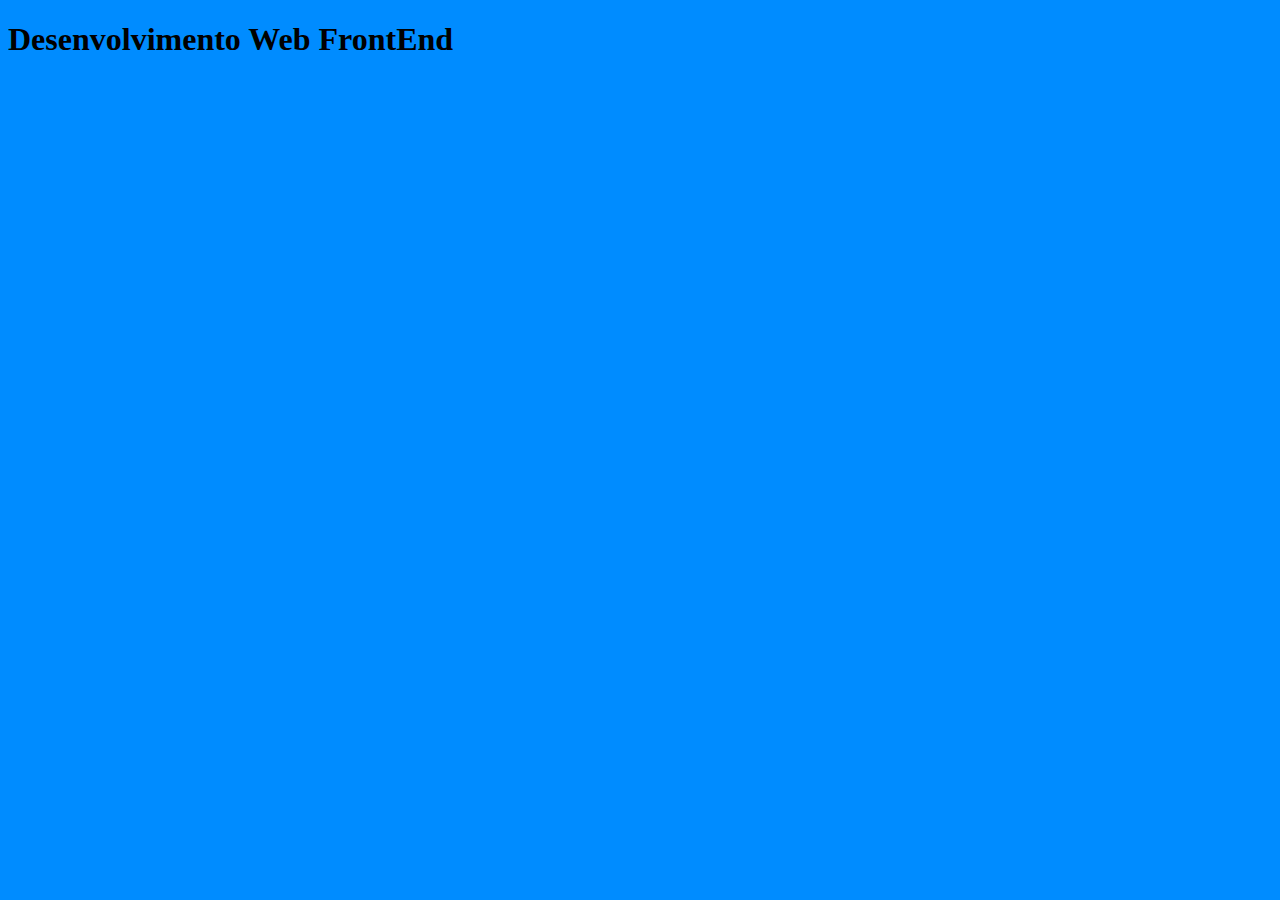
==== index.html @ aeca83a7 "commit inicial" ====
<!DOCTYPE html>
<html lang="pt-br">
  <head>
    <meta charset="UTF-8" />
    <meta name="viewport" content="width=device-width, initial-scale=1.0" />
    <link rel="stylesheet" href="/style.css" />
    <title>Desenvolvimento Web</title>
  </head>
  <body>
    <header>
      <h1 id="cabecalho">Desenvolvimento Web FrontEnd</h1>
    </header>
  </body>
</html>
---- style.css ----
body {
  background-color: rgb(0, 140, 255);
}
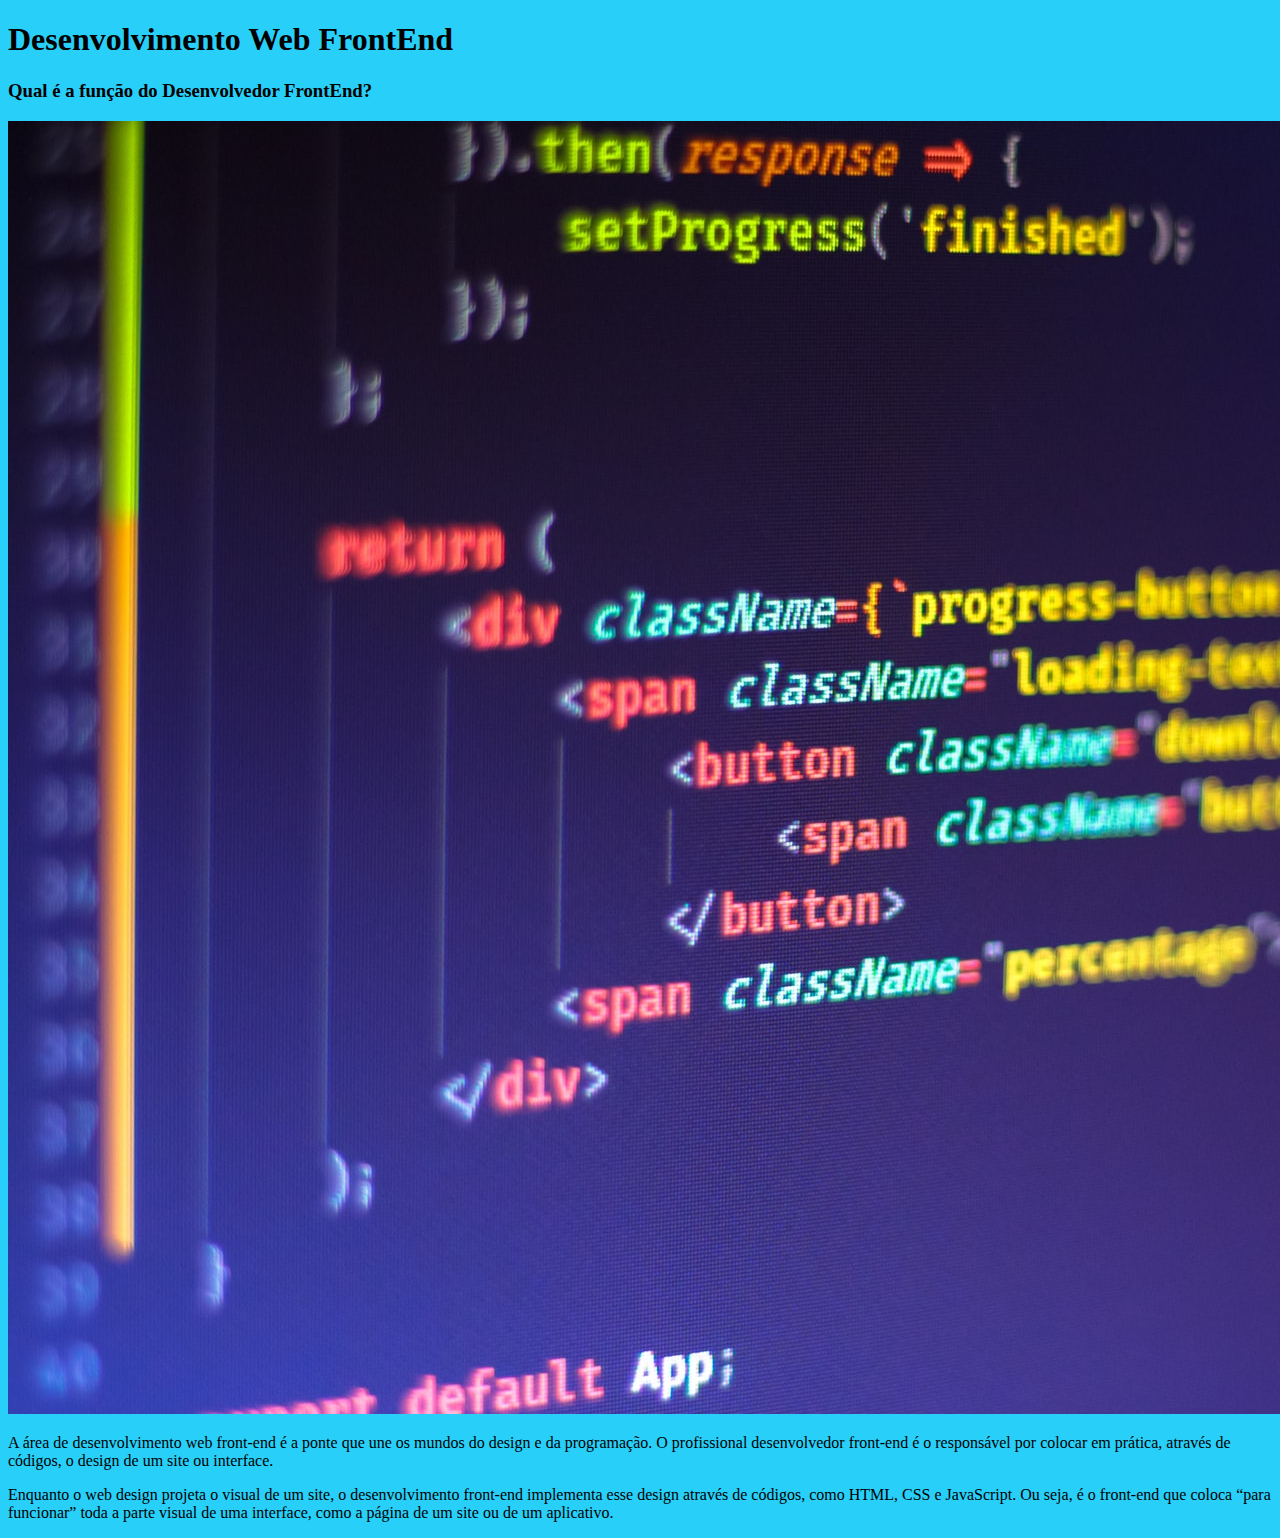
==== commit 031c6542: "adicao de imagens e um article ao codigo" ====
--- a/index.html
+++ b/index.html
@@ -10,5 +10,25 @@
     <header>
       <h1 id="cabecalho">Desenvolvimento Web FrontEnd</h1>
     </header>
+    <article>
+      <h3>Qual é a função do Desenvolvedor FrontEnd?</h3>
+      <img
+        src="/imagens/desenvolvimento-web-front-end.jpg"
+        alt="banner com um código de programação"
+      />
+      <p>
+        A área de desenvolvimento web front-end é a ponte que une os mundos do
+        design e da programação. O profissional desenvolvedor front-end é o
+        responsável por colocar em prática, através de códigos, o design de um
+        site ou interface.
+      </p>
+      <p>
+        Enquanto o web design projeta o visual de um site, o desenvolvimento
+        front-end implementa esse design através de códigos, como HTML, CSS e
+        JavaScript. Ou seja, é o front-end que coloca “para funcionar” toda a
+        parte visual de uma interface, como a página de um site ou de um
+        aplicativo.
+      </p>
+    </article>
   </body>
 </html>
--- a/style.css
+++ b/style.css
@@ -1,3 +1,3 @@
 body {
-  background-color: rgb(0, 140, 255);
+  background-color: rgb(40, 207, 248);
 }
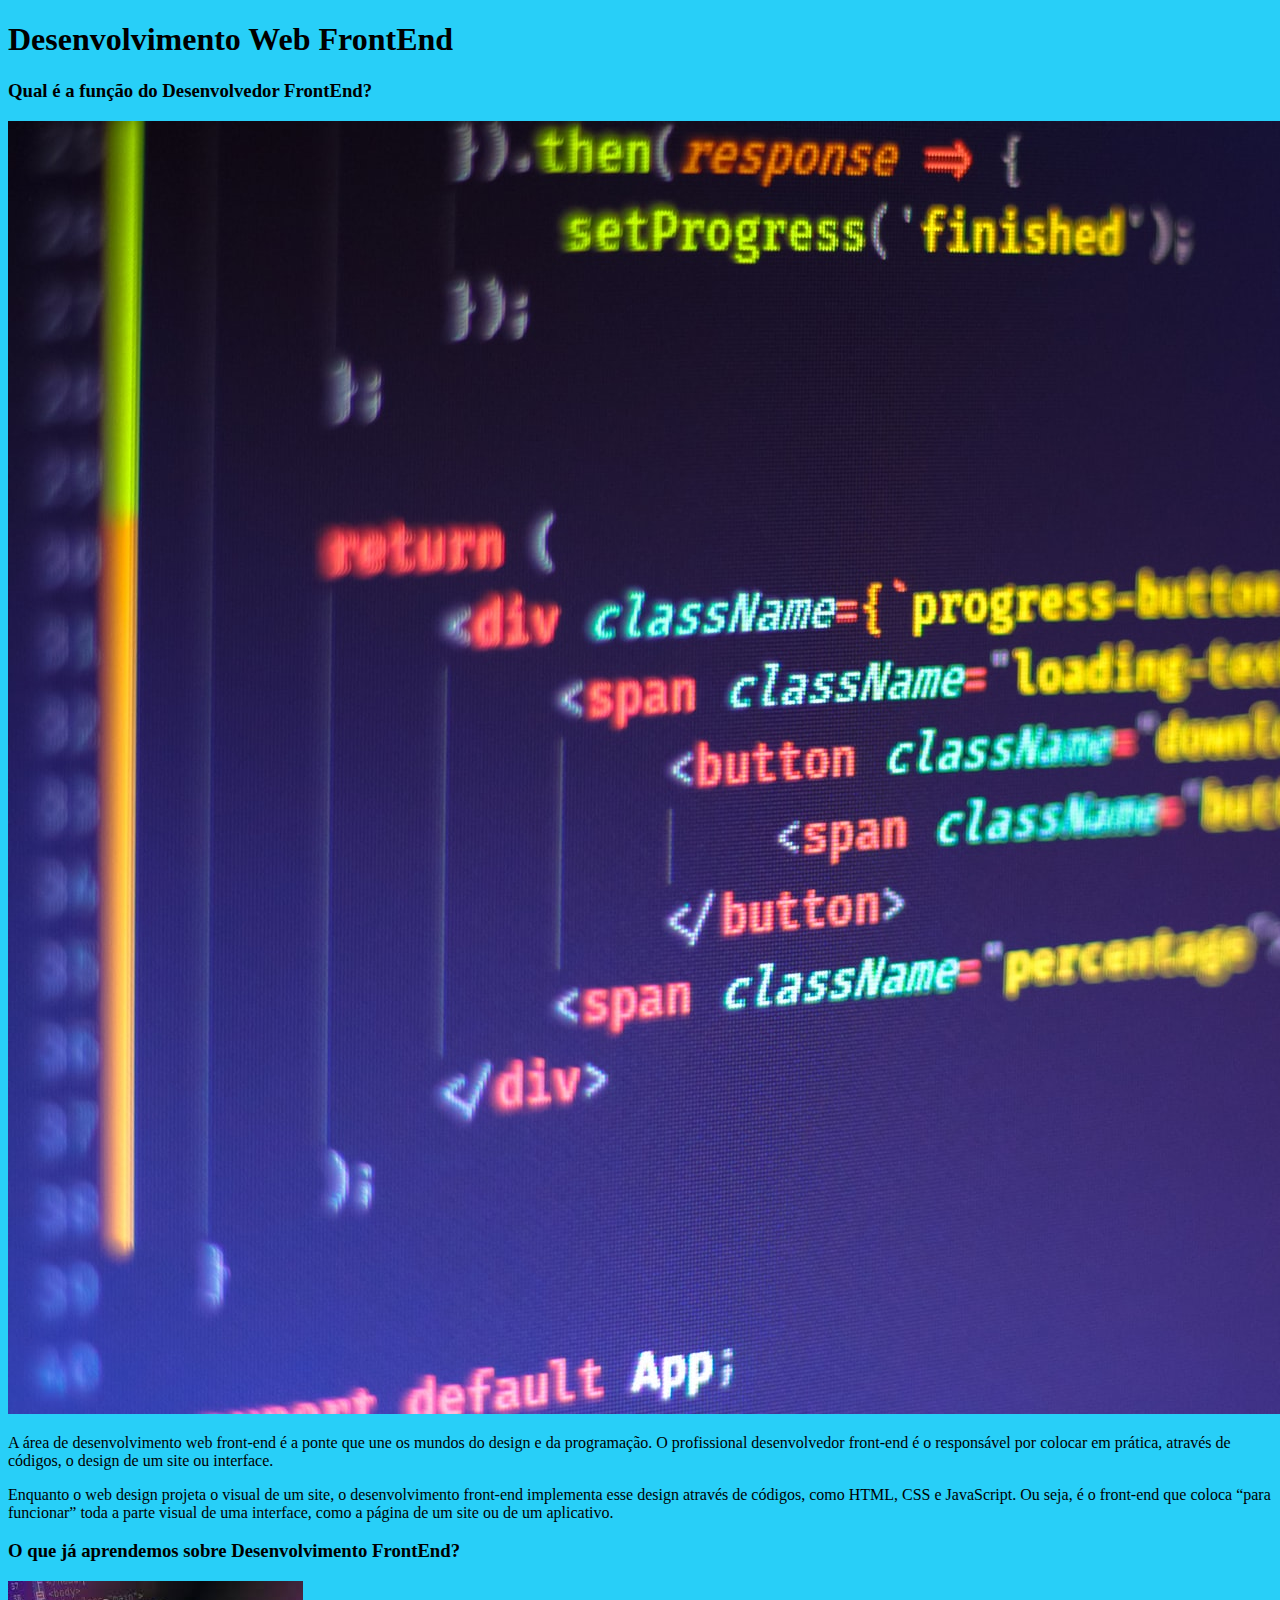
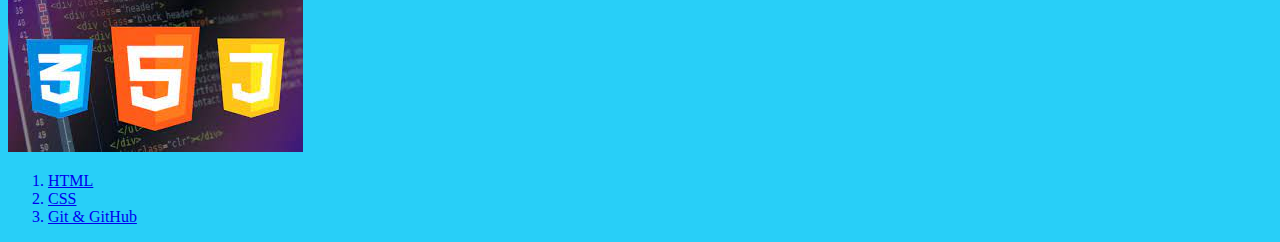
==== commit 093d9db7: "adicao da section tecnologias aprendidas e imagem" ====
--- a/index.html
+++ b/index.html
@@ -30,5 +30,20 @@
         aplicativo.
       </p>
     </article>
+    <article>
+      <h3>O que já aprendemos sobre Desenvolvimento FrontEnd?</h3>
+      <img src="/imagens/habs-front-end.jpeg" alt="habilidades aprendidas" />
+      <ol>
+        <a target="_blank" href="https://www.w3schools.com/html/default.asp"
+          ><li>HTML</li></a
+        >
+        <a target="_blank" href="https://www.w3schools.com/css/default.asp"
+          ><li>CSS</li></a
+        >
+        <a target="_blank" href="https://www.youtube.com/watch?v=kB5e-gTAl_s"
+          ><li>Git & GitHub</li></a
+        >
+      </ol>
+    </article>
   </body>
 </html>
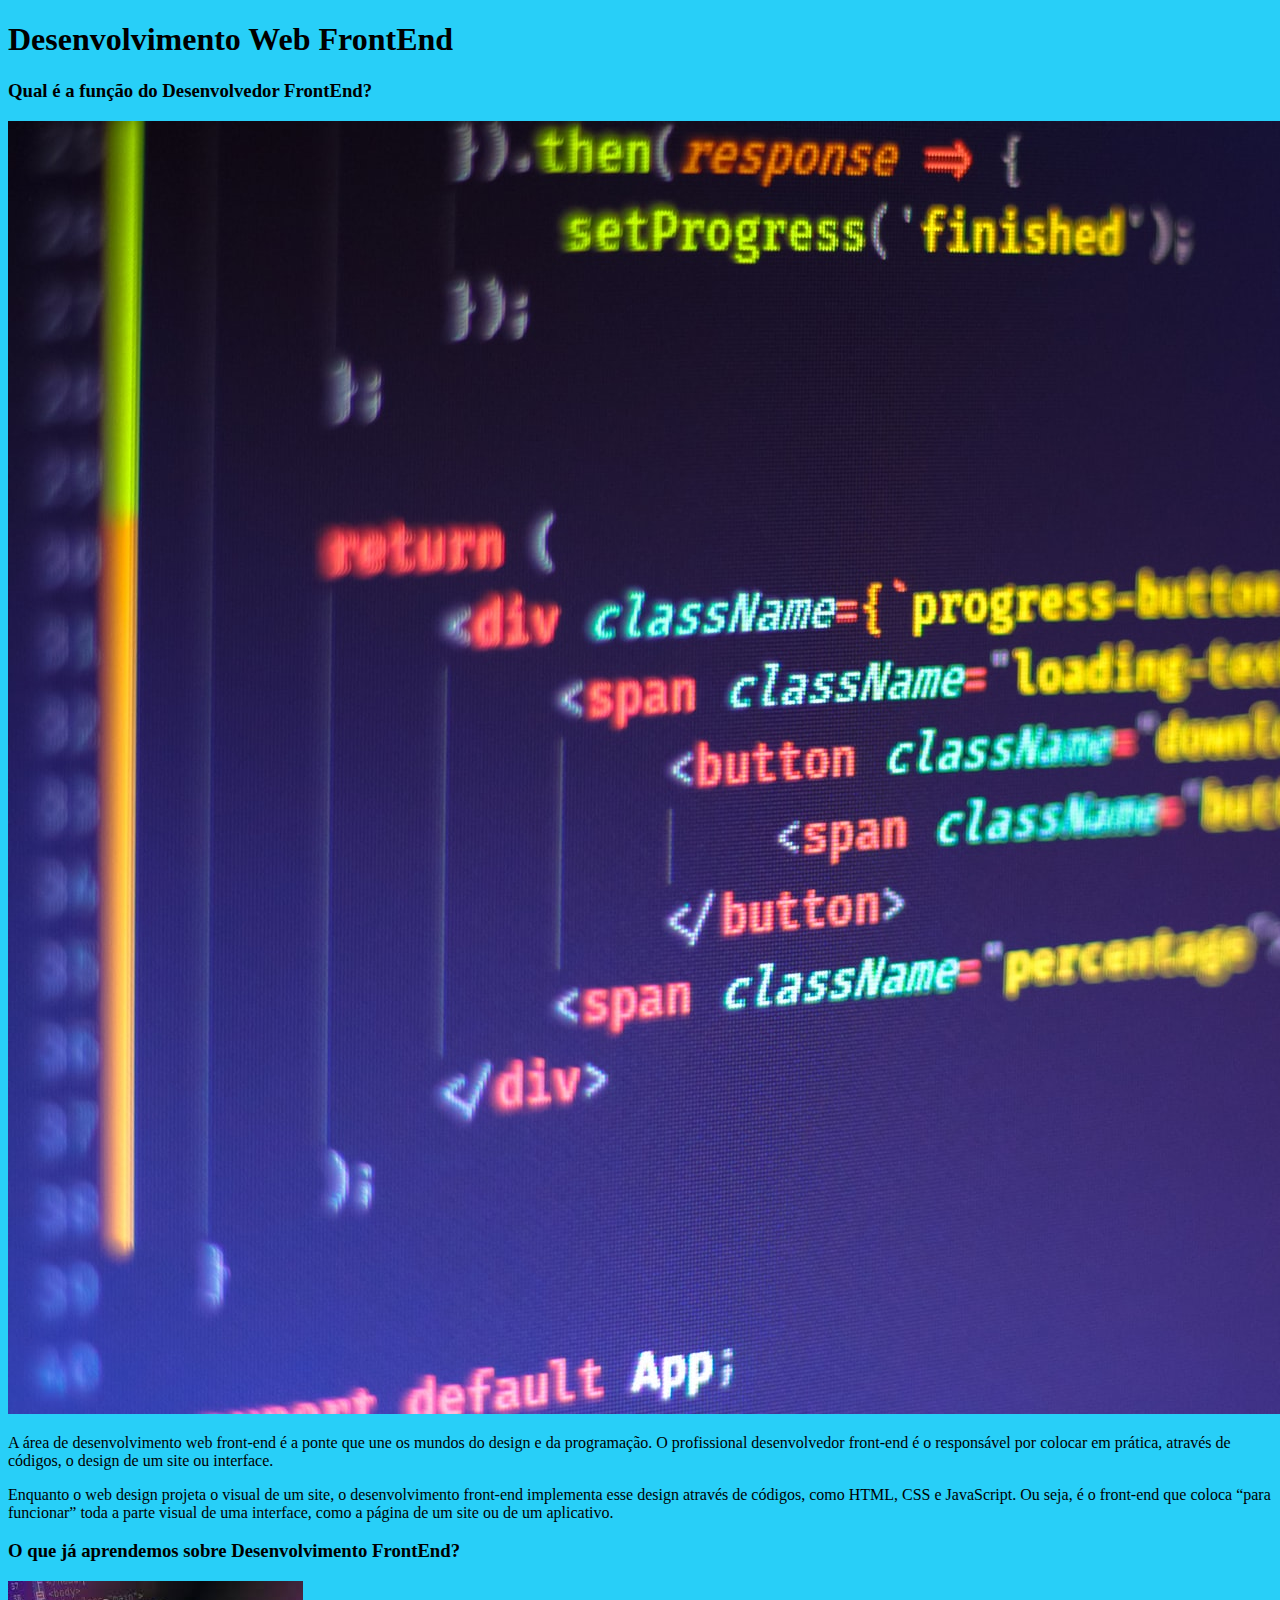
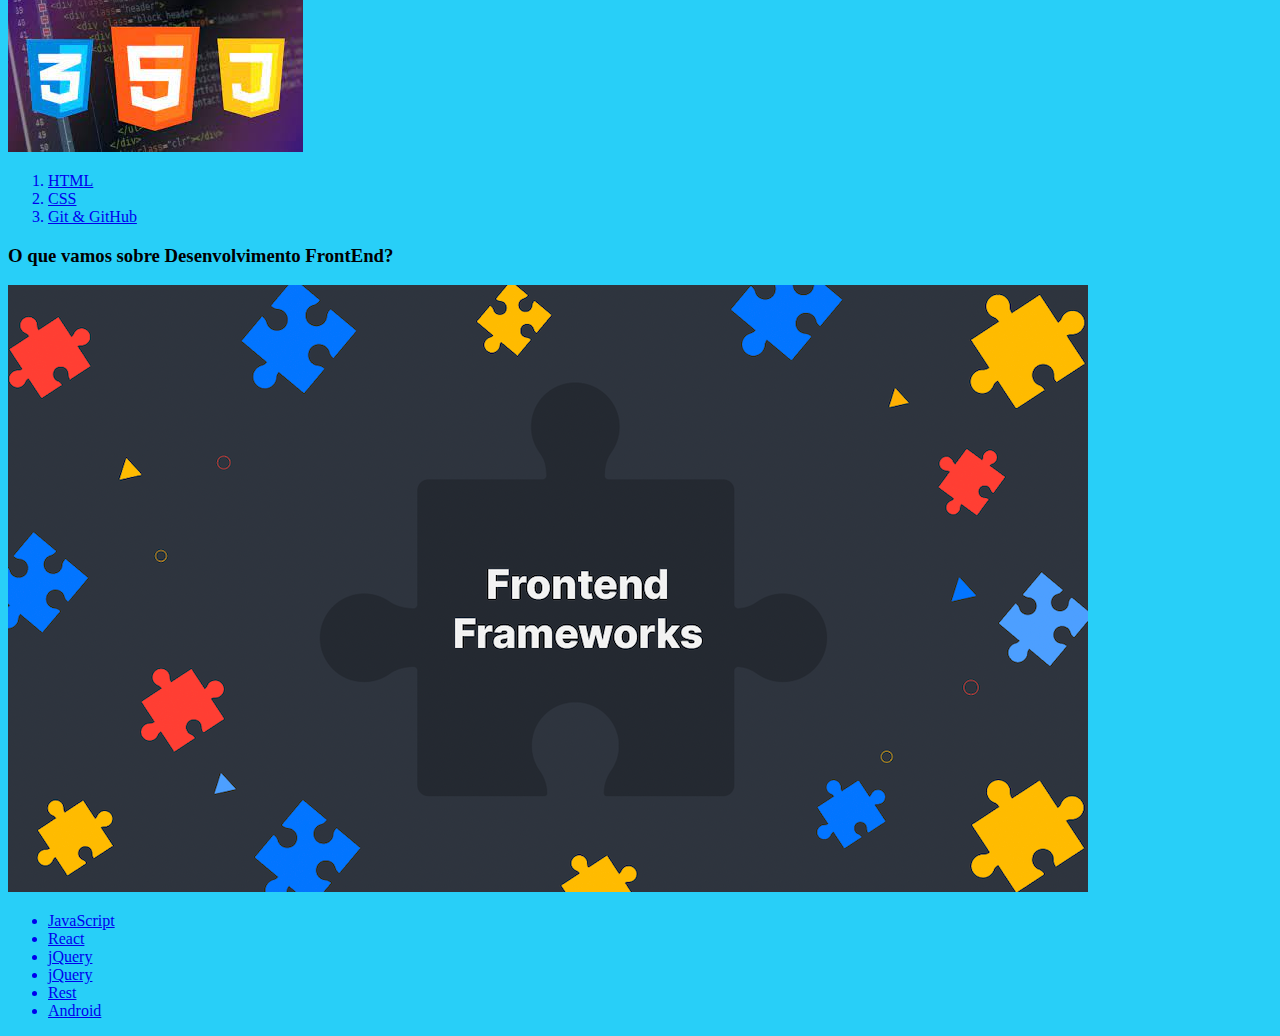
==== commit c9112be4: "section tecnologias que vamos aprender adicionada e correcoes semanticas" ====
--- a/index.html
+++ b/index.html
@@ -10,7 +10,7 @@
     <header>
       <h1 id="cabecalho">Desenvolvimento Web FrontEnd</h1>
     </header>
-    <article>
+    <section>
       <h3>Qual é a função do Desenvolvedor FrontEnd?</h3>
       <img
         src="/imagens/desenvolvimento-web-front-end.jpg"
@@ -29,8 +29,8 @@
         parte visual de uma interface, como a página de um site ou de um
         aplicativo.
       </p>
-    </article>
-    <article>
+    </section>
+    <section>
       <h3>O que já aprendemos sobre Desenvolvimento FrontEnd?</h3>
       <img src="/imagens/habs-front-end.jpeg" alt="habilidades aprendidas" />
       <ol>
@@ -44,6 +44,35 @@
           ><li>Git & GitHub</li></a
         >
       </ol>
-    </article>
+    </section>
+    <section>
+      <h3>O que vamos sobre Desenvolvimento FrontEnd?</h3>
+      <img
+        src="/imagens/frameworks.png"
+        alt="habilidades que iremos aprender"
+      />
+      <ul>
+        <a target="_blank" href="https://www.w3schools.com/js/default.asp"
+          ><li>JavaScript</li></a
+        >
+        <a target="_blank" href="https://www.w3schools.com/react/default.asp"
+          ><li>React</li></a
+        >
+        <a target="_blank" href="https://www.w3schools.com/jquery/default.asp"
+          ><li>jQuery</li></a
+        >
+        <a target="_blank" href="https://www.w3schools.com/jquery/default.asp"
+          ><li>jQuery</li></a
+        >
+        <a
+          target="_blank"
+          href="https://docs.github.com/pt/rest?apiVersion=2022-11-28"
+          ><li>Rest</li></a
+        >
+        <a target="_blank" href="https://developer.android.com/docs?hl=pt-br"
+          ><li>Android</li></a
+        >
+      </ul>
+    </section>
   </body>
 </html>
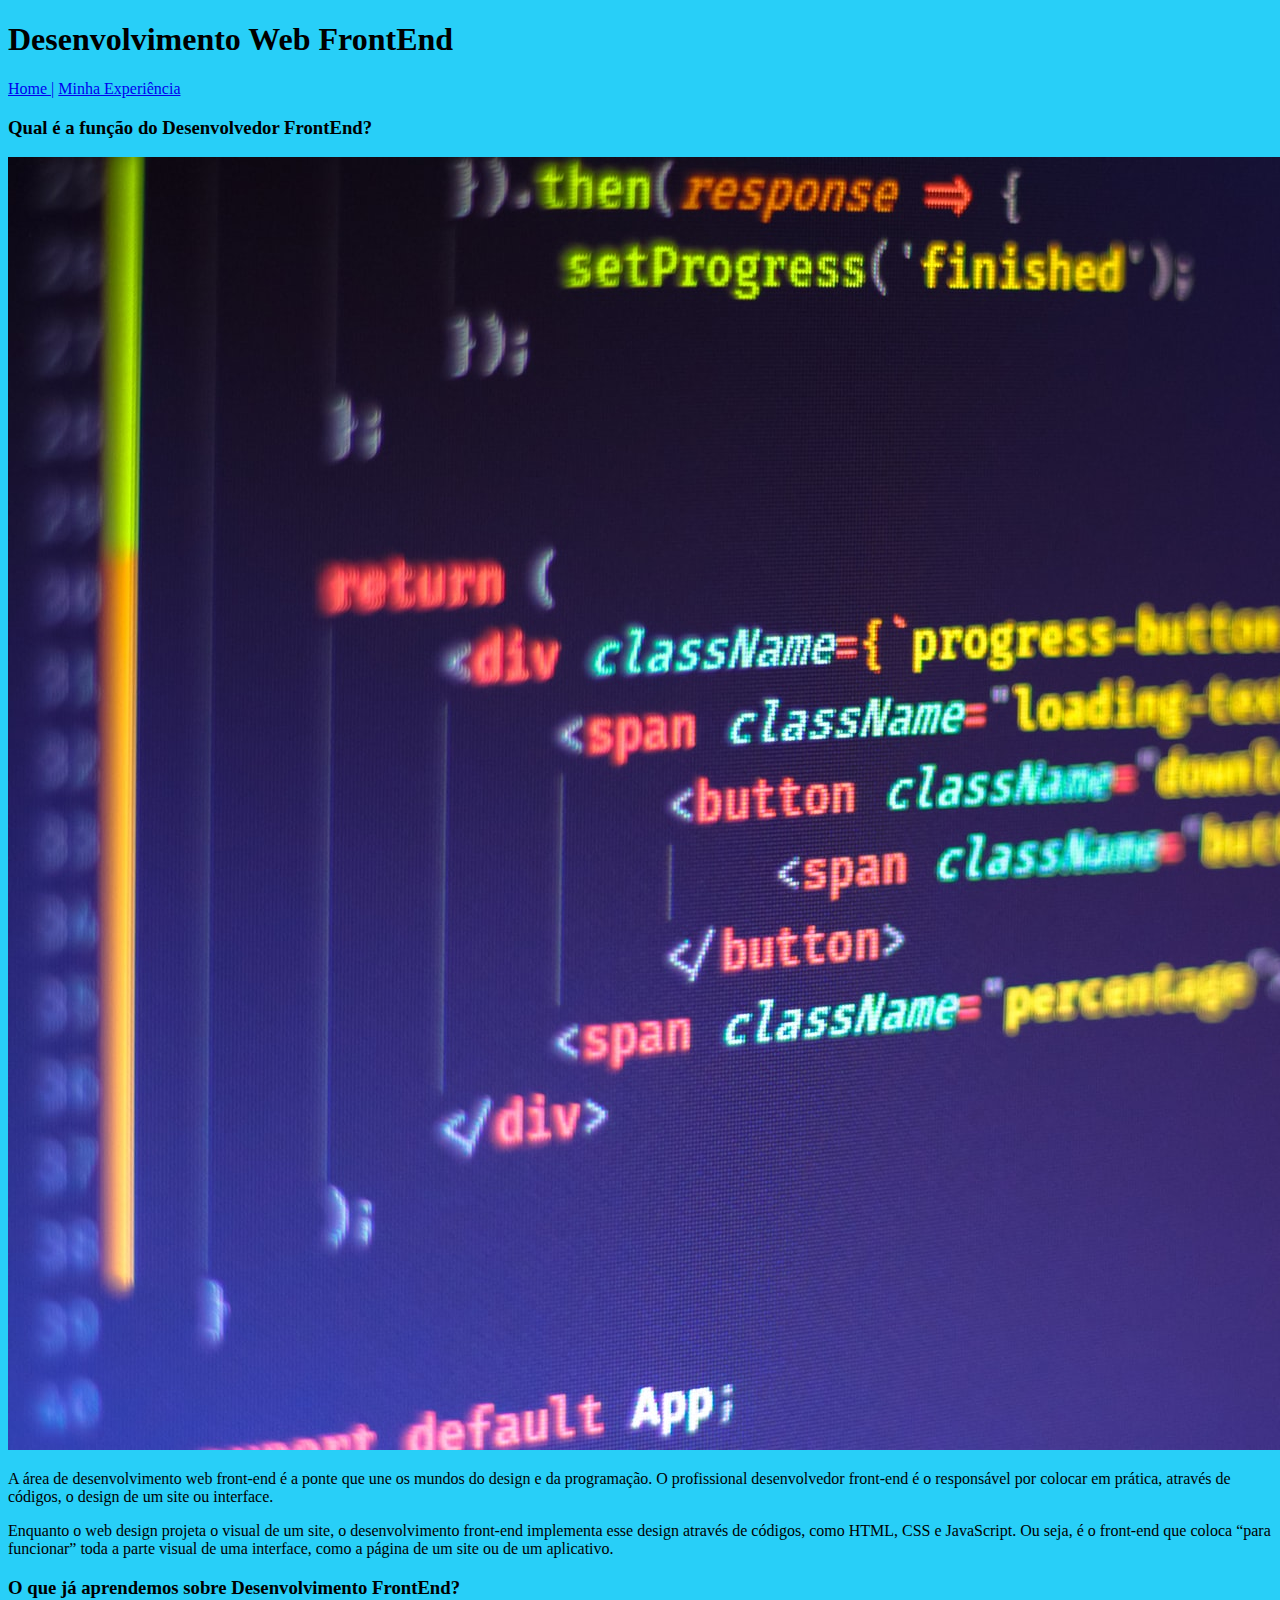
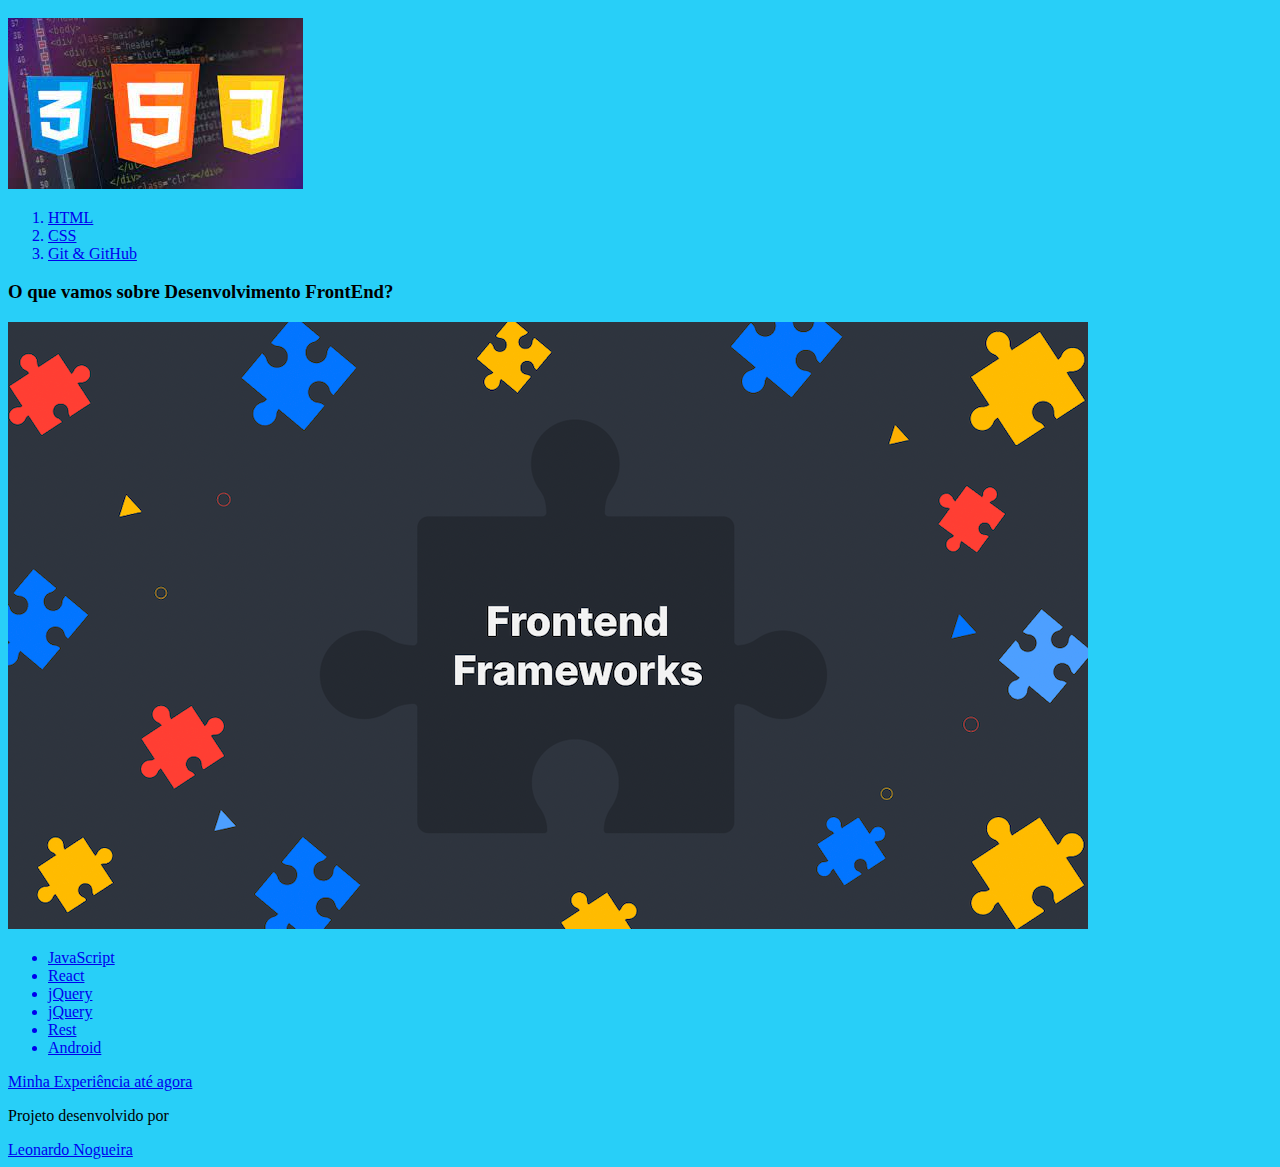
==== commit 5e62ac5c: "novo htmlcom um artigo e adicao da nav e footer" ====
--- a/index.html
+++ b/index.html
@@ -10,6 +10,10 @@
     <header>
       <h1 id="cabecalho">Desenvolvimento Web FrontEnd</h1>
     </header>
+    <nav>
+      <a href="/index.html">Home |</a>
+      <a href="/artigo.html"> Minha Experiência</a>
+    </nav>
     <section>
       <h3>Qual é a função do Desenvolvedor FrontEnd?</h3>
       <img
@@ -74,5 +78,14 @@
         >
       </ul>
     </section>
+    <section>
+      <a href="/artigo.html">Minha Experiência até agora</a>
+    </section>
+    <footer>
+      <p>Projeto desenvolvido por</p>
+      <a target="_blank" href="https://www.linkedin.com/in/leofnogueira/"
+        >Leonardo Nogueira</a
+      >
+    </footer>
   </body>
 </html>
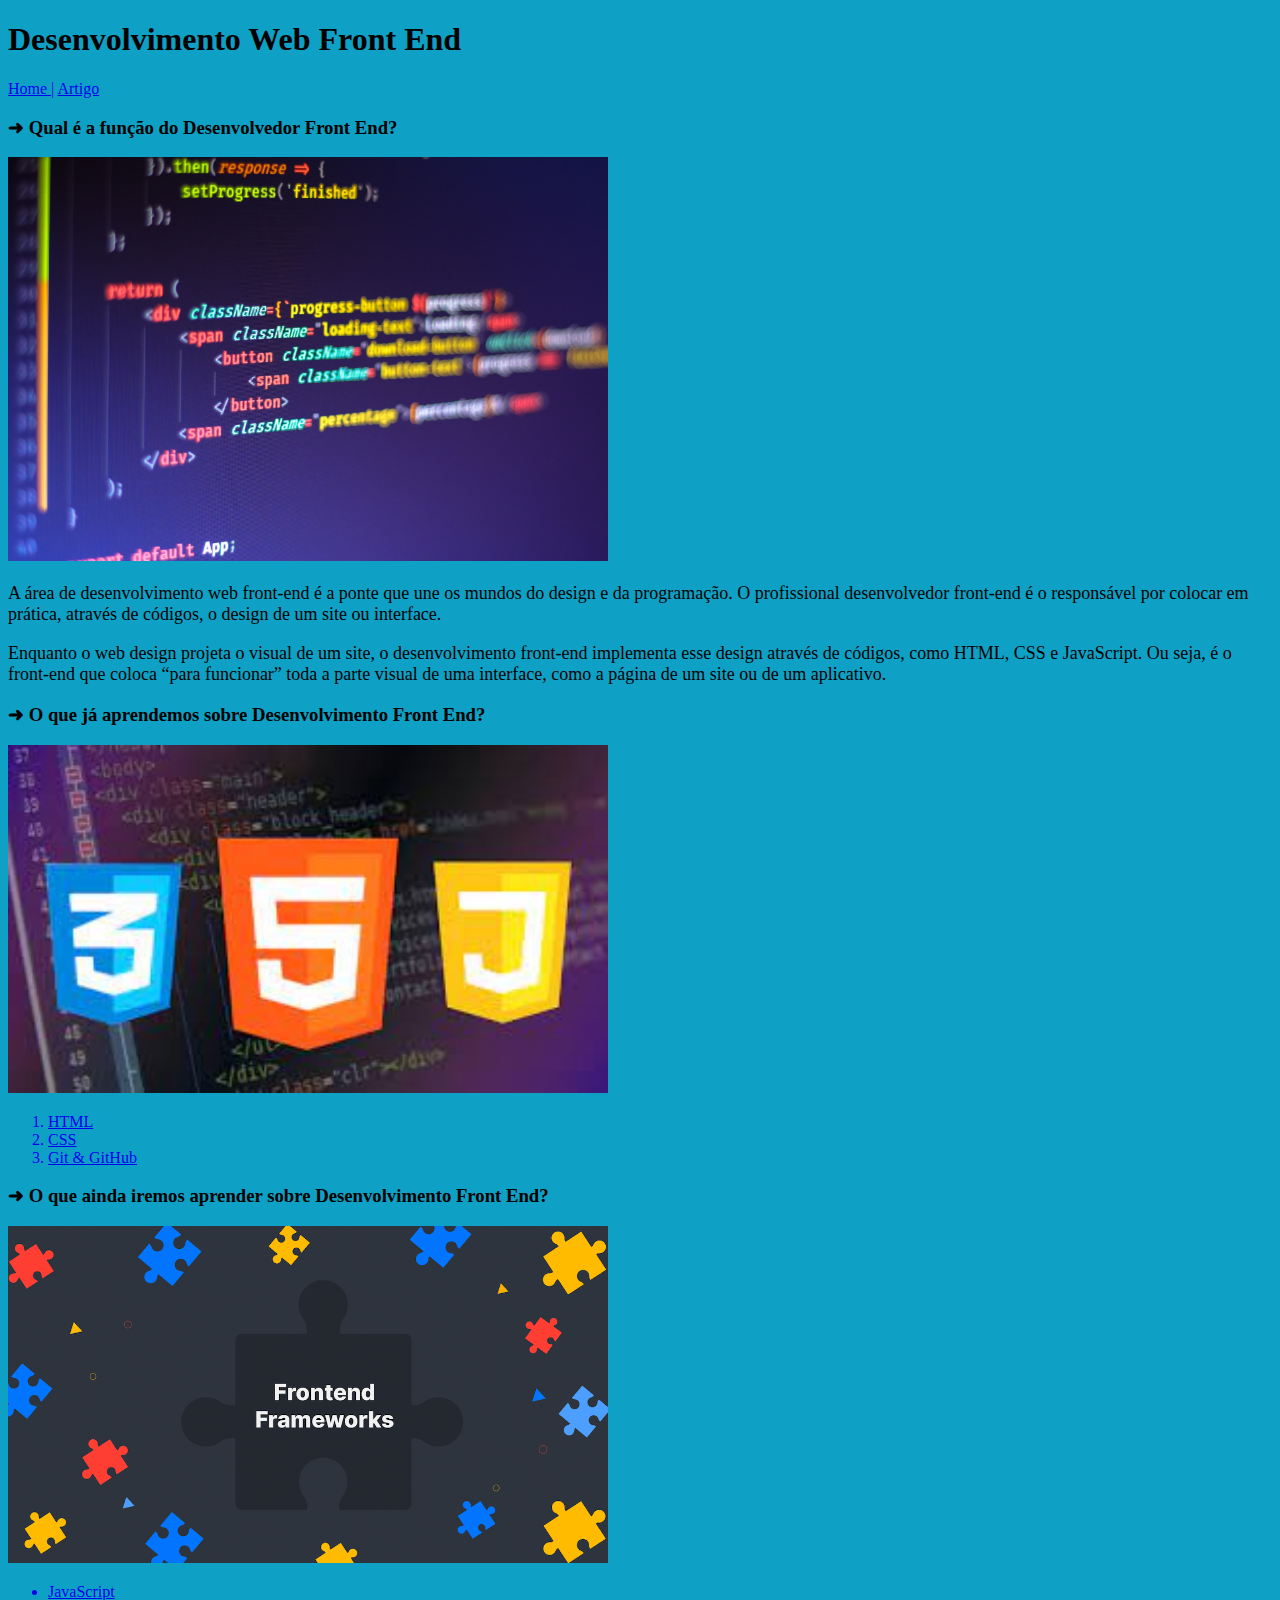
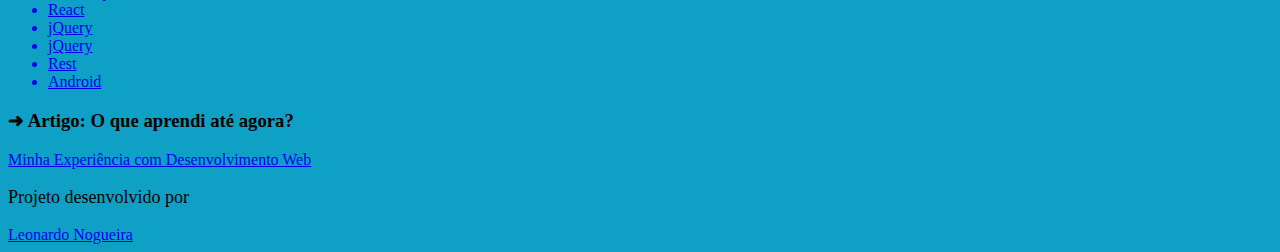
==== commit 3c00aad4: "algumas modificações no html e css" ====
--- a/index.html
+++ b/index.html
@@ -8,15 +8,16 @@
   </head>
   <body>
     <header>
-      <h1 id="cabecalho">Desenvolvimento Web FrontEnd</h1>
+      <h1 id="cabecalho">Desenvolvimento Web Front End</h1>
     </header>
     <nav>
       <a href="/index.html">Home |</a>
-      <a href="/artigo.html"> Minha Experiência</a>
+      <a href="/artigo.html"> Artigo</a>
     </nav>
     <section>
-      <h3>Qual é a função do Desenvolvedor FrontEnd?</h3>
+      <h3>➜ Qual é a função do Desenvolvedor Front End?</h3>
       <img
+        class="imagem-front"
         src="/imagens/desenvolvimento-web-front-end.jpg"
         alt="banner com um código de programação"
       />
@@ -35,8 +36,12 @@
       </p>
     </section>
     <section>
-      <h3>O que já aprendemos sobre Desenvolvimento FrontEnd?</h3>
-      <img src="/imagens/habs-front-end.jpeg" alt="habilidades aprendidas" />
+      <h3>➜ O que já aprendemos sobre Desenvolvimento Front End?</h3>
+      <img
+        class="imagem-front"
+        src="/imagens/habs-front-end.jpeg"
+        alt="habilidades aprendidas"
+      />
       <ol>
         <a target="_blank" href="https://www.w3schools.com/html/default.asp"
           ><li>HTML</li></a
@@ -50,8 +55,9 @@
       </ol>
     </section>
     <section>
-      <h3>O que vamos sobre Desenvolvimento FrontEnd?</h3>
+      <h3>➜ O que ainda iremos aprender sobre Desenvolvimento Front End?</h3>
       <img
+        class="imagem-front"
         src="/imagens/frameworks.png"
         alt="habilidades que iremos aprender"
       />
@@ -79,7 +85,8 @@
       </ul>
     </section>
     <section>
-      <a href="/artigo.html">Minha Experiência até agora</a>
+      <h3>➜ Artigo: O que aprendi até agora?</h3>
+      <a href="/artigo.html">Minha Experiência com Desenvolvimento Web</a>
     </section>
     <footer>
       <p>Projeto desenvolvido por</p>
--- a/style.css
+++ b/style.css
@@ -1,3 +1,20 @@
 body {
-  background-color: rgb(40, 207, 248);
+  background-color: rgb(14, 161, 197);
+  font-family: Cambria, Cochin, Georgia, Times, "Times New Roman", serif;
 }
+
+h3 {
+}
+
+p {
+  font-size: 18px;
+}
+
+.imagem-front {
+  width: 600px;
+}
+
+.imagem-front:hover {
+  transition: 0.5ms;
+  width: 700px;
+}
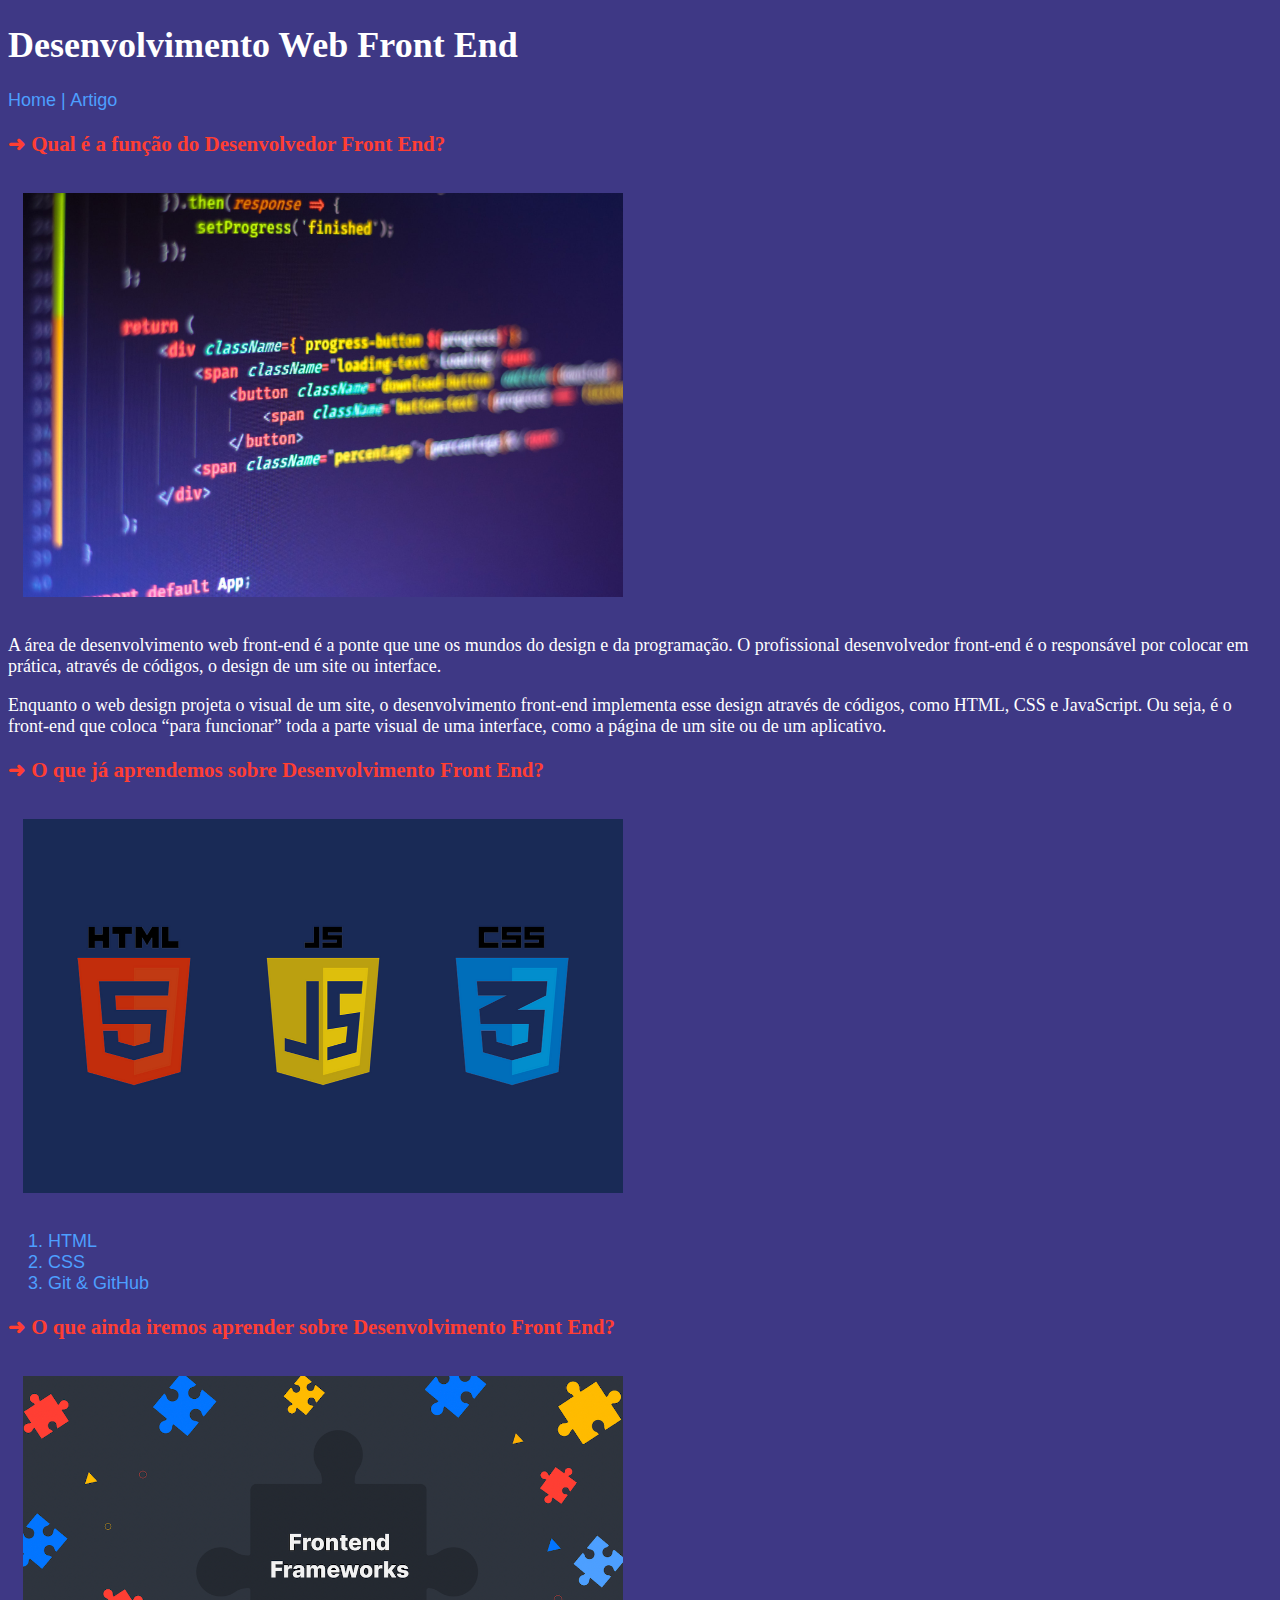
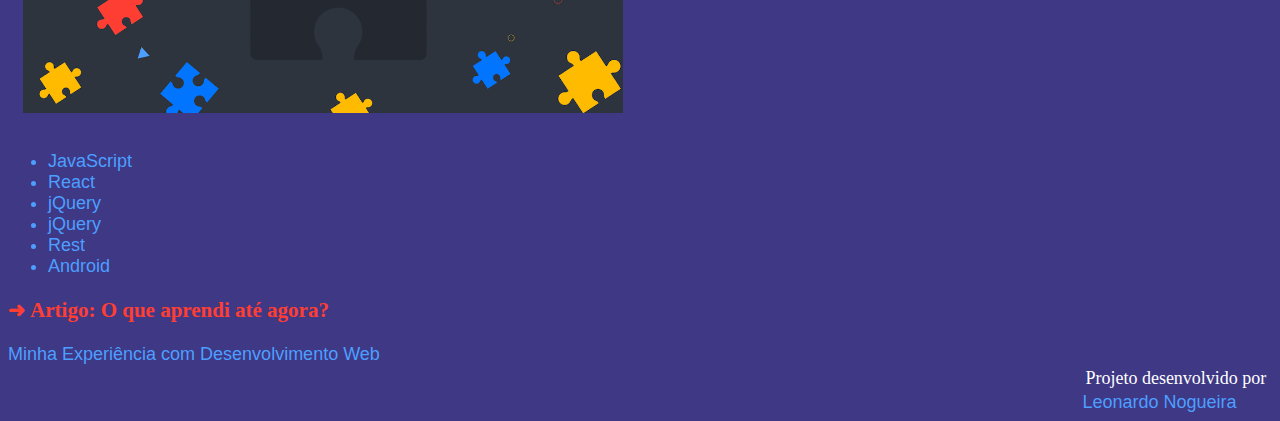
==== commit 00d9cbe3: "adicoes e modificacoes no css" ====
--- a/index.html
+++ b/index.html
@@ -42,7 +42,7 @@
         src="/imagens/habs-front-end.jpeg"
         alt="habilidades aprendidas"
       />
-      <ol>
+      <ol class="techs-aprendidas">
         <a target="_blank" href="https://www.w3schools.com/html/default.asp"
           ><li>HTML</li></a
         >
@@ -61,7 +61,7 @@
         src="/imagens/frameworks.png"
         alt="habilidades que iremos aprender"
       />
-      <ul>
+      <ul class="techs-pra-aprender">
         <a target="_blank" href="https://www.w3schools.com/js/default.asp"
           ><li>JavaScript</li></a
         >
@@ -89,7 +89,7 @@
       <a href="/artigo.html">Minha Experiência com Desenvolvimento Web</a>
     </section>
     <footer>
-      <p>Projeto desenvolvido por</p>
+      <p id="link-footer">Projeto desenvolvido por</p>
       <a target="_blank" href="https://www.linkedin.com/in/leofnogueira/"
         >Leonardo Nogueira</a
       >
--- a/style.css
+++ b/style.css
@@ -1,20 +1,57 @@
 body {
-  background-color: rgb(14, 161, 197);
+  background-color: rgb(62, 56, 133);
+  color: white;
   font-family: Cambria, Cochin, Georgia, Times, "Times New Roman", serif;
+  font-size: 18px;
 }
 
 h3 {
+  font-size: 21px;
+  color: rgb(255, 62, 51);
 }
 
-p {
-  font-size: 18px;
+li,
+a {
+  text-decoration: none;
+  font-family: Verdana, Geneva, Tahoma, sans-serif;
+  color: rgb(77, 159, 255);
 }
 
 .imagem-front {
   width: 600px;
+  padding: 15px;
 }
 
-.imagem-front:hover {
-  transition: 0.5ms;
-  width: 700px;
+.techs-aprendidas {
+  cursor: pointer;
+  text-decoration: none;
 }
+
+.techs-aprendidas:hover {
+  color: rgb(96, 233, 243);
+  font-size: 20px;
+  cursor: pointer;
+}
+
+.techs-pra-aprender {
+  cursor: pointer;
+  text-decoration: none;
+}
+
+.techs-pra-aprender:active {
+  color: rgb(96, 233, 243);
+  font-size: 20px;
+  cursor: pointer;
+}
+
+/* RODAPÉ */
+footer {
+  top: 0;
+  margin: 0;
+  padding: 0;
+  padding-left: 85%;
+}
+
+#link-footer {
+  margin: 3px;
+}
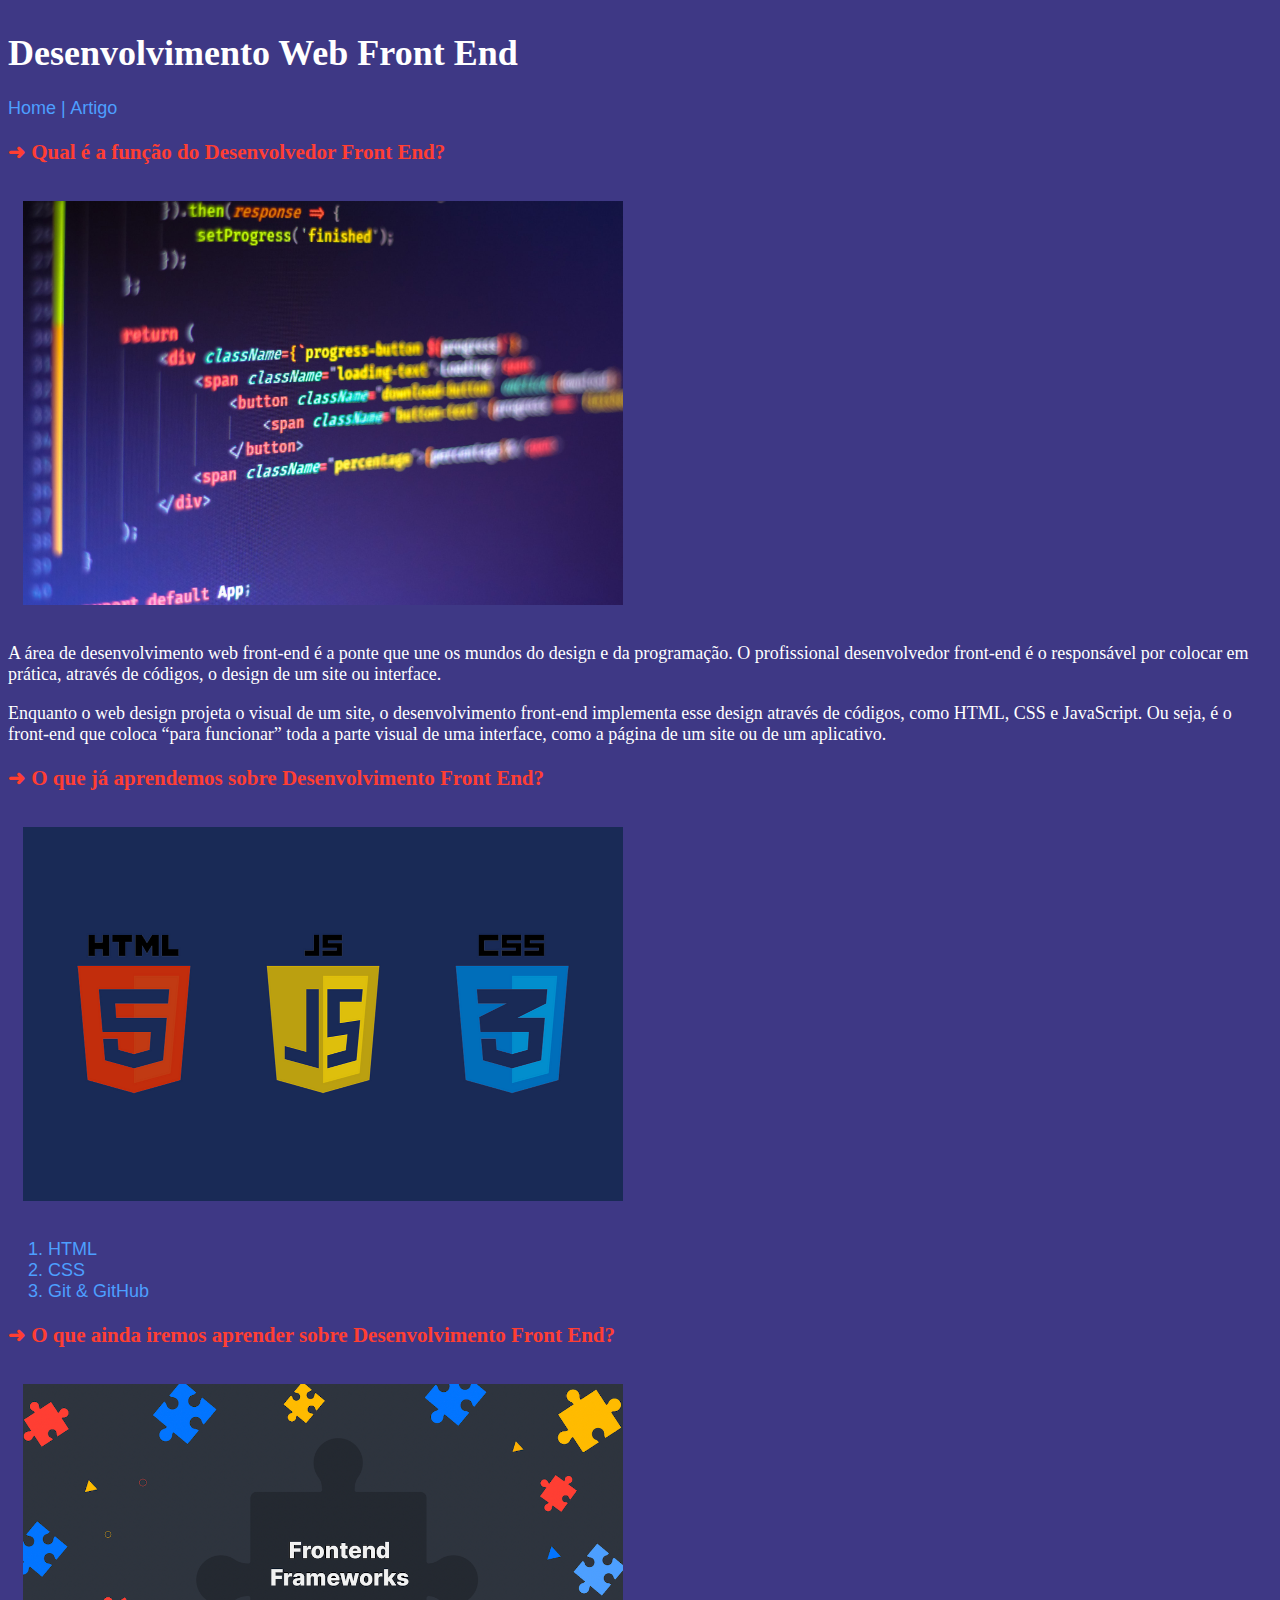
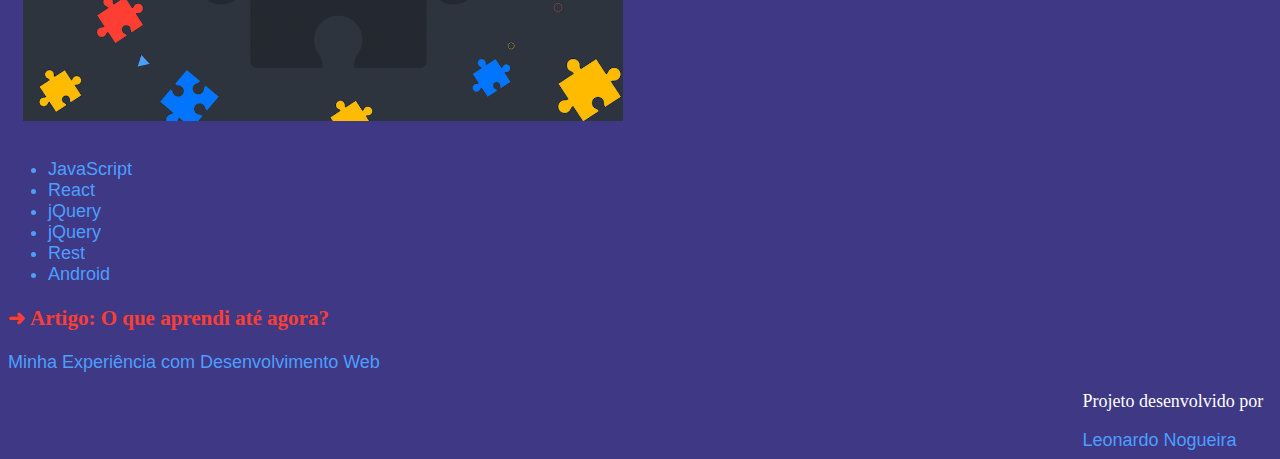
==== commit f2c54afc: "footer consertado" ====
--- a/index.html
+++ b/index.html
@@ -6,7 +6,7 @@
     <link rel="stylesheet" href="/style.css" />
     <title>Desenvolvimento Web</title>
   </head>
-  <body>
+  <body class="container">
     <header>
       <h1 id="cabecalho">Desenvolvimento Web Front End</h1>
     </header>
@@ -14,82 +14,84 @@
       <a href="/index.html">Home |</a>
       <a href="/artigo.html"> Artigo</a>
     </nav>
-    <section>
-      <h3>➜ Qual é a função do Desenvolvedor Front End?</h3>
-      <img
-        class="imagem-front"
-        src="/imagens/desenvolvimento-web-front-end.jpg"
-        alt="banner com um código de programação"
-      />
-      <p>
-        A área de desenvolvimento web front-end é a ponte que une os mundos do
-        design e da programação. O profissional desenvolvedor front-end é o
-        responsável por colocar em prática, através de códigos, o design de um
-        site ou interface.
-      </p>
-      <p>
-        Enquanto o web design projeta o visual de um site, o desenvolvimento
-        front-end implementa esse design através de códigos, como HTML, CSS e
-        JavaScript. Ou seja, é o front-end que coloca “para funcionar” toda a
-        parte visual de uma interface, como a página de um site ou de um
-        aplicativo.
-      </p>
-    </section>
-    <section>
-      <h3>➜ O que já aprendemos sobre Desenvolvimento Front End?</h3>
-      <img
-        class="imagem-front"
-        src="/imagens/habs-front-end.jpeg"
-        alt="habilidades aprendidas"
-      />
-      <ol class="techs-aprendidas">
-        <a target="_blank" href="https://www.w3schools.com/html/default.asp"
-          ><li>HTML</li></a
-        >
-        <a target="_blank" href="https://www.w3schools.com/css/default.asp"
-          ><li>CSS</li></a
-        >
-        <a target="_blank" href="https://www.youtube.com/watch?v=kB5e-gTAl_s"
-          ><li>Git & GitHub</li></a
-        >
-      </ol>
-    </section>
-    <section>
-      <h3>➜ O que ainda iremos aprender sobre Desenvolvimento Front End?</h3>
-      <img
-        class="imagem-front"
-        src="/imagens/frameworks.png"
-        alt="habilidades que iremos aprender"
-      />
-      <ul class="techs-pra-aprender">
-        <a target="_blank" href="https://www.w3schools.com/js/default.asp"
-          ><li>JavaScript</li></a
-        >
-        <a target="_blank" href="https://www.w3schools.com/react/default.asp"
-          ><li>React</li></a
-        >
-        <a target="_blank" href="https://www.w3schools.com/jquery/default.asp"
-          ><li>jQuery</li></a
-        >
-        <a target="_blank" href="https://www.w3schools.com/jquery/default.asp"
-          ><li>jQuery</li></a
-        >
-        <a
-          target="_blank"
-          href="https://docs.github.com/pt/rest?apiVersion=2022-11-28"
-          ><li>Rest</li></a
-        >
-        <a target="_blank" href="https://developer.android.com/docs?hl=pt-br"
-          ><li>Android</li></a
-        >
-      </ul>
-    </section>
-    <section>
-      <h3>➜ Artigo: O que aprendi até agora?</h3>
-      <a href="/artigo.html">Minha Experiência com Desenvolvimento Web</a>
-    </section>
+    <main>
+      <section>
+        <h3>➜ Qual é a função do Desenvolvedor Front End?</h3>
+        <img
+          class="imagem-front"
+          src="/imagens/desenvolvimento-web-front-end.jpg"
+          alt="banner com um código de programação"
+        />
+        <p>
+          A área de desenvolvimento web front-end é a ponte que une os mundos do
+          design e da programação. O profissional desenvolvedor front-end é o
+          responsável por colocar em prática, através de códigos, o design de um
+          site ou interface.
+        </p>
+        <p>
+          Enquanto o web design projeta o visual de um site, o desenvolvimento
+          front-end implementa esse design através de códigos, como HTML, CSS e
+          JavaScript. Ou seja, é o front-end que coloca “para funcionar” toda a
+          parte visual de uma interface, como a página de um site ou de um
+          aplicativo.
+        </p>
+      </section>
+      <section>
+        <h3>➜ O que já aprendemos sobre Desenvolvimento Front End?</h3>
+        <img
+          class="imagem-front"
+          src="/imagens/habs-front-end.jpeg"
+          alt="habilidades aprendidas"
+        />
+        <ol class="techs-aprendidas">
+          <a target="_blank" href="https://www.w3schools.com/html/default.asp"
+            ><li>HTML</li></a
+          >
+          <a target="_blank" href="https://www.w3schools.com/css/default.asp"
+            ><li>CSS</li></a
+          >
+          <a target="_blank" href="https://www.youtube.com/watch?v=kB5e-gTAl_s"
+            ><li>Git & GitHub</li></a
+          >
+        </ol>
+      </section>
+      <section>
+        <h3>➜ O que ainda iremos aprender sobre Desenvolvimento Front End?</h3>
+        <img
+          class="imagem-front"
+          src="/imagens/frameworks.png"
+          alt="habilidades que iremos aprender"
+        />
+        <ul class="techs-pra-aprender">
+          <a target="_blank" href="https://www.w3schools.com/js/default.asp"
+            ><li>JavaScript</li></a
+          >
+          <a target="_blank" href="https://www.w3schools.com/react/default.asp"
+            ><li>React</li></a
+          >
+          <a target="_blank" href="https://www.w3schools.com/jquery/default.asp"
+            ><li>jQuery</li></a
+          >
+          <a target="_blank" href="https://www.w3schools.com/jquery/default.asp"
+            ><li>jQuery</li></a
+          >
+          <a
+            target="_blank"
+            href="https://docs.github.com/pt/rest?apiVersion=2022-11-28"
+            ><li>Rest</li></a
+          >
+          <a target="_blank" href="https://developer.android.com/docs?hl=pt-br"
+            ><li>Android</li></a
+          >
+        </ul>
+      </section>
+      <section>
+        <h3>➜ Artigo: O que aprendi até agora?</h3>
+        <a href="/artigo.html">Minha Experiência com Desenvolvimento Web</a>
+      </section>
+    </main>
     <footer>
-      <p id="link-footer">Projeto desenvolvido por</p>
+      <p>Projeto desenvolvido por</p>
       <a target="_blank" href="https://www.linkedin.com/in/leofnogueira/"
         >Leonardo Nogueira</a
       >
--- a/style.css
+++ b/style.css
@@ -1,8 +1,16 @@
-body {
+.container {
   background-color: rgb(62, 56, 133);
   color: white;
   font-family: Cambria, Cochin, Georgia, Times, "Times New Roman", serif;
   font-size: 18px;
+  display: flex;
+  flex-direction: column;
+  min-height: 100vh;
+}
+
+.container main {
+  border: 0;
+  flex: 1;
 }
 
 h3 {
@@ -44,14 +52,6 @@
   cursor: pointer;
 }
 
-/* RODAPÉ */
 footer {
-  top: 0;
-  margin: 0;
-  padding: 0;
   padding-left: 85%;
 }
-
-#link-footer {
-  margin: 3px;
-}
